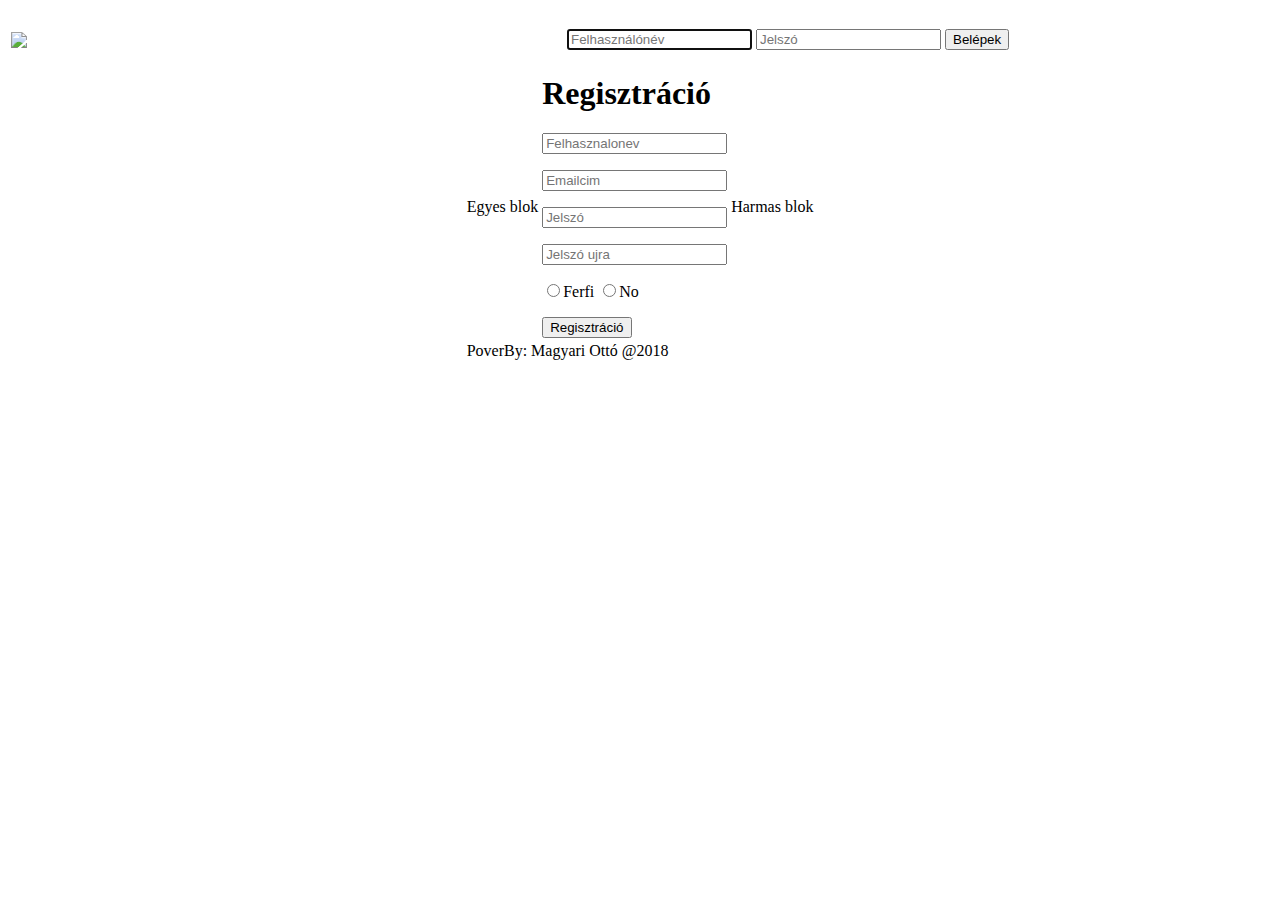
==== src/main/resources/public/html/index.html @ ca8764a3 "first commit2" ====
<html>
<head>
    <title>Belépés/Regisztráció</title>
    <META charset='utf-8'>
    <LINK rel="stylesheet" href="/css/classes.css">
    <link rel="stylesheet" href="/css/index/index.css">

    <SCRIPT src="js/common/jquery.js"></SCRIPT>
    <SCRIPT src="js/common/common_base.js"></SCRIPT>

    <script src="js/index/login_form_controller.js"></script>
</head>
<body background="img/hatter_body.png" style="background-color:transparent;">

<table id="fejlec" align="center">
    <tr>
        <td style="width:705px;">
            <a><img src="img/logo.png"></a>
        </td>
        <td style="width:705px;float:right;">
            <form method="post">
                <table id="belepes_tabla">
                    <tr>
                        <td style="color:white;"  align="center"><font size="1">Felhaszálónév:</font></td>
                        <td style="color:white;"  align="center"><font size="1">Jelszó:</font></td>
                    </tr>
                    <tr>
                        <td><input type="text" id="userName" class="logininput" placeholder="Felhasználónév" required autofocus></td>
                        <td><input type="password" id="password" class="logininput" placeholder="Jelszó" required></td>
                        <td rowspan="2" align="center"><button id='login_button' onclick="loginController.sendForm()">Belépek</button></td>
                    </tr>
                </table>
            </form>
        </td>
    </tr>
</table>
<table align="center">
    <tr>
        <td id="kozep_td1"><p>Egyes blok</p></td>
        <td id="kozep_td2">
            <h1>Regisztráció</h1>

            <p><input id="reg_felhasznalonev" name="username" placeholder="Felhasznalonev" class="inputs"></p>

            <p><input id="reg_emailcim" name="email" placeholder="Emailcim" class="inputs"></p>

            <p><input type="password" id="reg_jelszo1" placeholder="Jelszó" class="inputs"></p>

            <p><input type="password" id="reg_jelszo2" placeholder="Jelszó ujra" class="inputs"></p>

            <input type="radio" name="nem" id="ferfi" value="Ferfi">Ferfi
            <input type="radio" name="nem" id="no" value="No">No

            <p><button onclick='regisztracio()'>Regisztráció</button></p>
        </td>
        <td id="kozep_td1"><p>Harmas blok</p></td>
    </tr>
    <tr>
        <td id="alja" colspan="3">PoverBy: Magyari Ottó @2018</td>
    </tr>
</table>
</body>
</html>
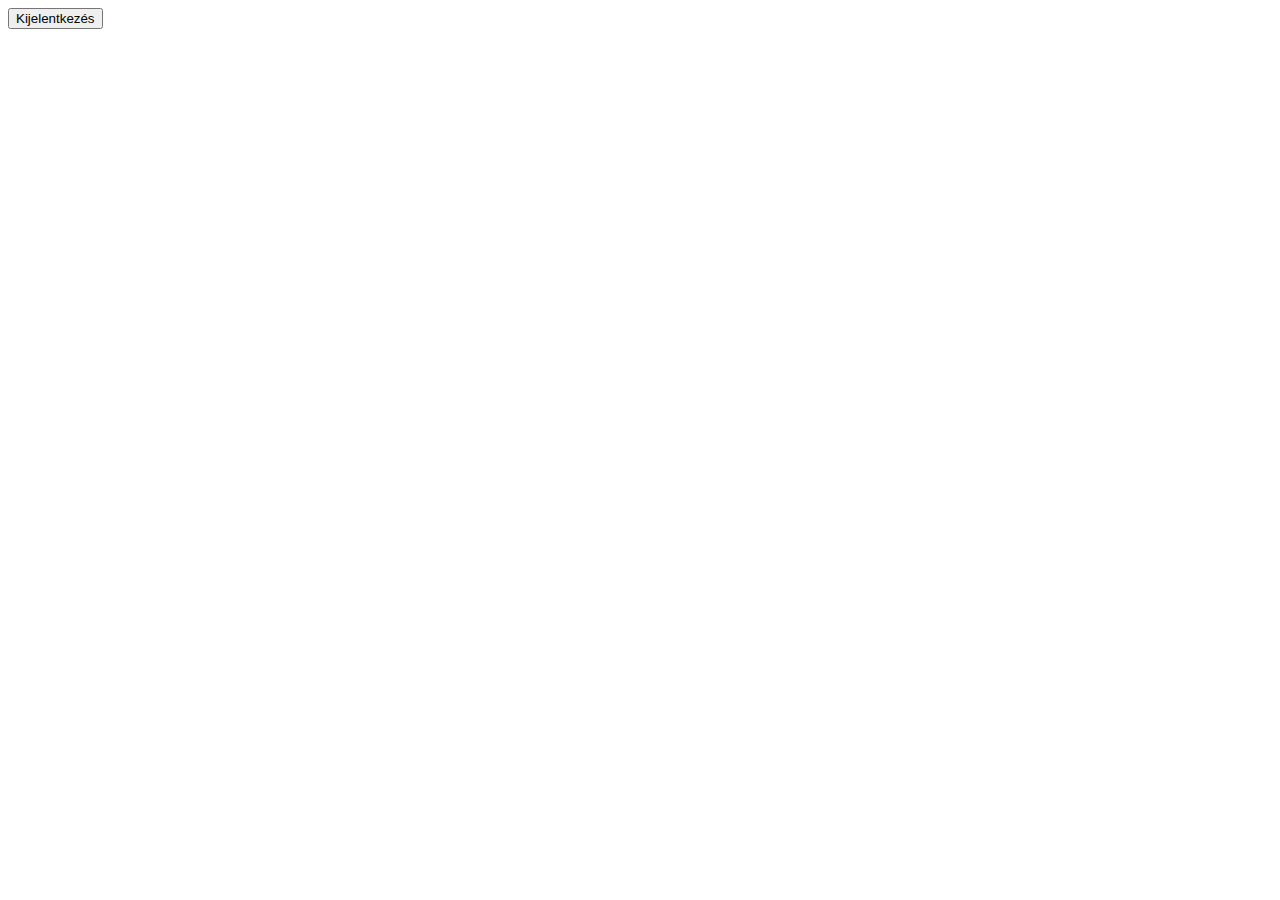
==== commit 492e990d: "Update auth-service" ====
--- a/src/main/resources/public/html/index.html
+++ b/src/main/resources/public/html/index.html
@@ -1,63 +1,11 @@
 <html>
 <head>
-    <title>Belépés/Regisztráció</title>
-    <META charset='utf-8'>
-    <LINK rel="stylesheet" href="/css/classes.css">
-    <link rel="stylesheet" href="/css/index/index.css">
-
     <SCRIPT src="js/common/jquery.js"></SCRIPT>
     <SCRIPT src="js/common/common_base.js"></SCRIPT>
 
-    <script src="js/index/login_form_controller.js"></script>
+    <SCRIPT src="js/characterselect/page_controller.js"></SCRIPT>
 </head>
-<body background="img/hatter_body.png" style="background-color:transparent;">
-
-<table id="fejlec" align="center">
-    <tr>
-        <td style="width:705px;">
-            <a><img src="img/logo.png"></a>
-        </td>
-        <td style="width:705px;float:right;">
-            <form method="post">
-                <table id="belepes_tabla">
-                    <tr>
-                        <td style="color:white;"  align="center"><font size="1">Felhaszálónév:</font></td>
-                        <td style="color:white;"  align="center"><font size="1">Jelszó:</font></td>
-                    </tr>
-                    <tr>
-                        <td><input type="text" id="userName" class="logininput" placeholder="Felhasználónév" required autofocus></td>
-                        <td><input type="password" id="password" class="logininput" placeholder="Jelszó" required></td>
-                        <td rowspan="2" align="center"><button id='login_button' onclick="loginController.sendForm()">Belépek</button></td>
-                    </tr>
-                </table>
-            </form>
-        </td>
-    </tr>
-</table>
-<table align="center">
-    <tr>
-        <td id="kozep_td1"><p>Egyes blok</p></td>
-        <td id="kozep_td2">
-            <h1>Regisztráció</h1>
-
-            <p><input id="reg_felhasznalonev" name="username" placeholder="Felhasznalonev" class="inputs"></p>
-
-            <p><input id="reg_emailcim" name="email" placeholder="Emailcim" class="inputs"></p>
-
-            <p><input type="password" id="reg_jelszo1" placeholder="Jelszó" class="inputs"></p>
-
-            <p><input type="password" id="reg_jelszo2" placeholder="Jelszó ujra" class="inputs"></p>
-
-            <input type="radio" name="nem" id="ferfi" value="Ferfi">Ferfi
-            <input type="radio" name="nem" id="no" value="No">No
-
-            <p><button onclick='regisztracio()'>Regisztráció</button></p>
-        </td>
-        <td id="kozep_td1"><p>Harmas blok</p></td>
-    </tr>
-    <tr>
-        <td id="alja" colspan="3">PoverBy: Magyari Ottó @2018</td>
-    </tr>
-</table>
-</body>
+<FOOTER>
+    <BUTTON onclick='authService.logout()'>Kijelentkezés</BUTTON>
+</FOOTER>
 </html>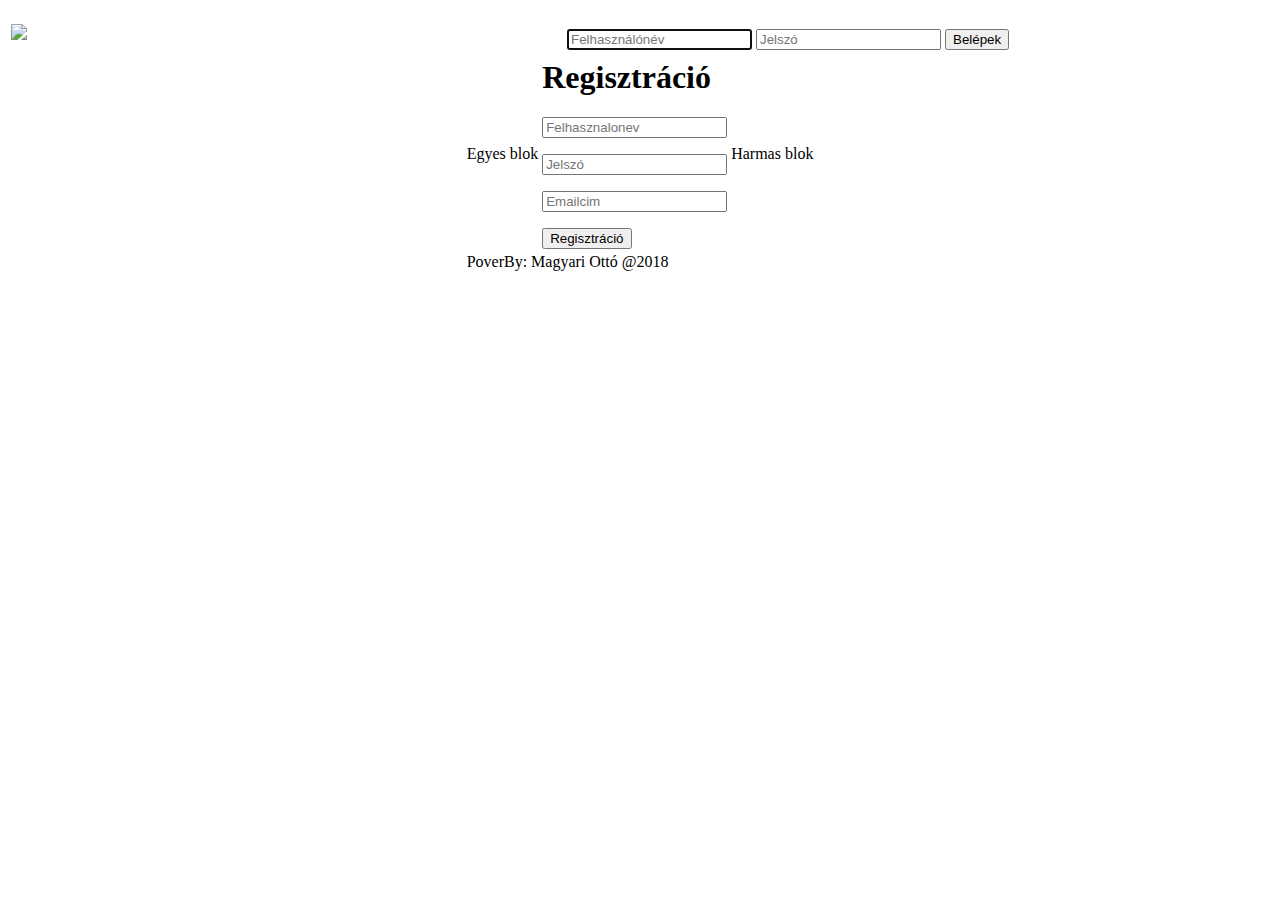
==== commit 5bc58fdf: "Register email" ====
--- a/src/main/resources/public/html/index.html
+++ b/src/main/resources/public/html/index.html
@@ -1,11 +1,59 @@
 <html>
 <head>
-    <SCRIPT src="js/common/jquery.js"></SCRIPT>
-    <SCRIPT src="js/common/common_base.js"></SCRIPT>
+    <title>Belépés/Regisztráció</title>
+    <META charset='utf-8'>
+    <LINK rel="stylesheet" href="/css/classes.css">
+    <link rel="stylesheet" href="/css/index/index.css">
 
-    <SCRIPT src="js/characterselect/page_controller.js"></SCRIPT>
+    <script src="js/common/jquery.js"></script>
+    <script src="js/common/common_base.js"></script>
+
+    <script src="js/index/bejelentkezes.js"></script>
+    <script src="js/index/regisztracio.js"></script>
 </head>
-<FOOTER>
-    <BUTTON onclick='authService.logout()'>Kijelentkezés</BUTTON>
-</FOOTER>
+<body background="img/hatter_body.png" style="background-color:transparent;">
+
+<table id="fejlec" align="center">
+    <tr>
+        <td style="width:705px;">
+            <a><img src="img/logo.png"></a>
+        </td>
+        <td style="width:705px;float:right;">
+
+                <table id="belepes_tabla">
+                    <tr>
+                        <td style="color:white;"  align="center"><font size="1">Felhaszálónév:</font></td>
+                        <td style="color:white;"  align="center"><font size="1">Jelszó:</font></td>
+                    </tr>
+                    <tr>
+                        <td><input type="text" id="userName" class="logininput" placeholder="Felhasználónév" required autofocus></td>
+                        <td><input type="password" id="password" class="logininput" placeholder="Jelszó" required></td>
+                        <td rowspan="2" align="center"><button id='login_button' onclick="loginController.sendForm()">Belépek</button></td>
+                    </tr>
+                </table>
+
+        </td>
+    </tr>
+</table>
+<table align="center">
+    <tr>
+        <td id="kozep_td1"><p>Egyes blok</p></td>
+        <td id="kozep_td2">
+            <h1>Regisztráció</h1>
+
+            <p><input id="reg_felhasznalonev" name="username" placeholder="Felhasznalonev" class="inputs"></p>
+
+            <p><input type="password" id="reg_jelszo" placeholder="Jelszó" class="inputs"></p>
+
+            <p><input id="reg_emailcim" name="email" placeholder="Emailcim" class="inputs"></p>
+
+            <p><button onclick='regisztracio()'>Regisztráció</button></p>
+        </td>
+        <td id="kozep_td1"><p>Harmas blok</p></td>
+    </tr>
+    <tr>
+        <td id="alja" colspan="3">PoverBy: Magyari Ottó @2018</td>
+    </tr>
+</table>
+</body>
 </html>